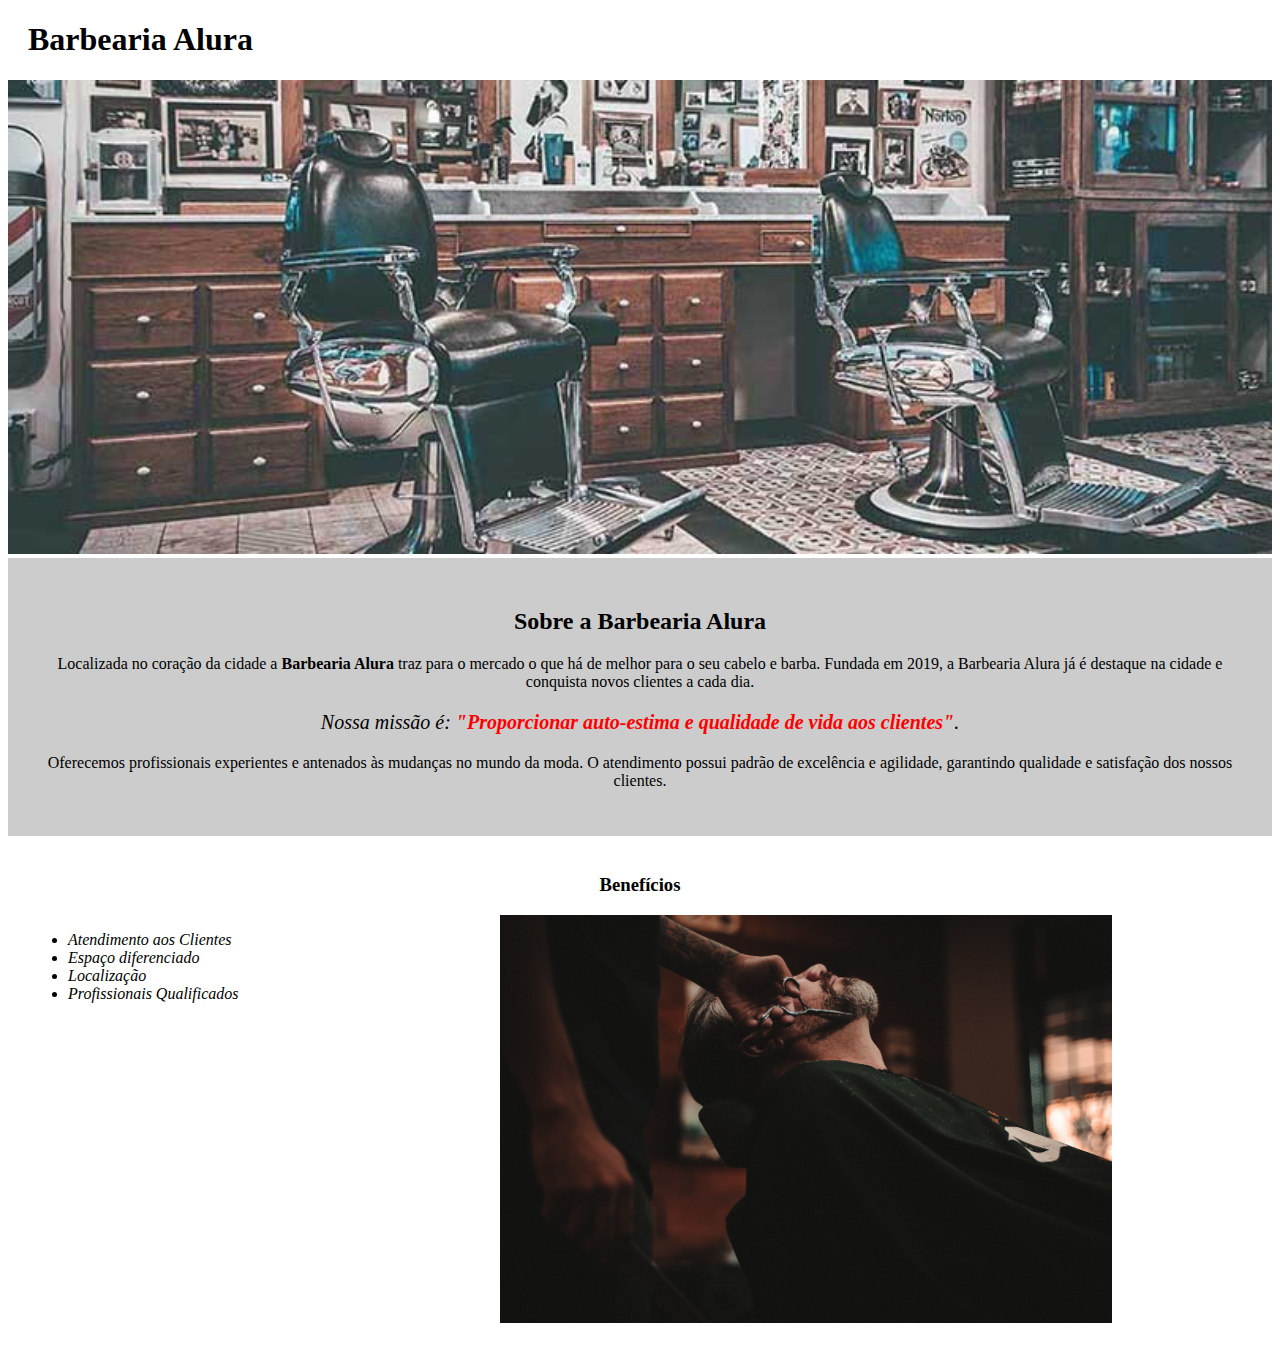
==== index.html @ cf0c6922 "projeto Barbearia Alura" ====
<!DOCTYPE html>
<html lang="pt-br">
	<head>
		<meta charset="UTF-8">
		<title>Barbearia Alura</title>
		<link rel="stylesheet" href="style-home.css">
	</head>

	<body>
		<header>
			<h1 class="titulo-principal">Barbearia Alura</h1>
		</header>

		<img id="banner" src="banner.jpg">

		<div class="principal">
			<h2 class="titulo-centralizado">Sobre a Barbearia Alura</h2>
	 
			<p>Localizada no coração da cidade a <strong>Barbearia Alura</strong> traz para o mercado o que há de melhor para o seu cabelo e barba. Fundada em 2019, a Barbearia Alura já é destaque na cidade e conquista novos clientes a cada dia.</p>

			<p id="missao"><em>Nossa missão é: <strong>"Proporcionar auto-estima e qualidade de vida aos clientes"</strong>.</em></p>

			<p>Oferecemos profissionais experientes e antenados às mudanças no mundo da moda. O atendimento possui padrão de excelência e agilidade, garantindo qualidade e satisfação dos nossos clientes.</p>
		</div>

		<div class="beneficios">
			<h3 class="titulo-centralizado">Benefícios</h3>

			<ul>
				<li class="itens">Atendimento aos Clientes</li>
				<li class="itens">Espaço diferenciado</li>
				<li class="itens">Localização</li>
				<li class="itens">Profissionais Qualificados</li>
			</ul>

			<img src="beneficios.jpg" class="imagembeneficios">
		</div>

	</body>
</html>
---- style-home.css ----
#banner {
	width:100%;
}

.principal{
	background: #CCCCCC;
	padding: 30px;
}

.titulo-principal {
	padding-left: 20px;
}

.titulo-centralizado {
	text-align: center
}

p {
	text-align: center;
}

#missao {
	font-size: 20px
}

em strong {
	color: #FF0000;
}

.itens {
	font-style: italic
}

.beneficios {
	background: #FFFFFF;
	padding: 20px;
}

ul {
	display: inline-block;
	vertical-align: top;
	width: 20%;
	margin-right: 15%;
}

.imagembeneficios {
	width: 50%;
}
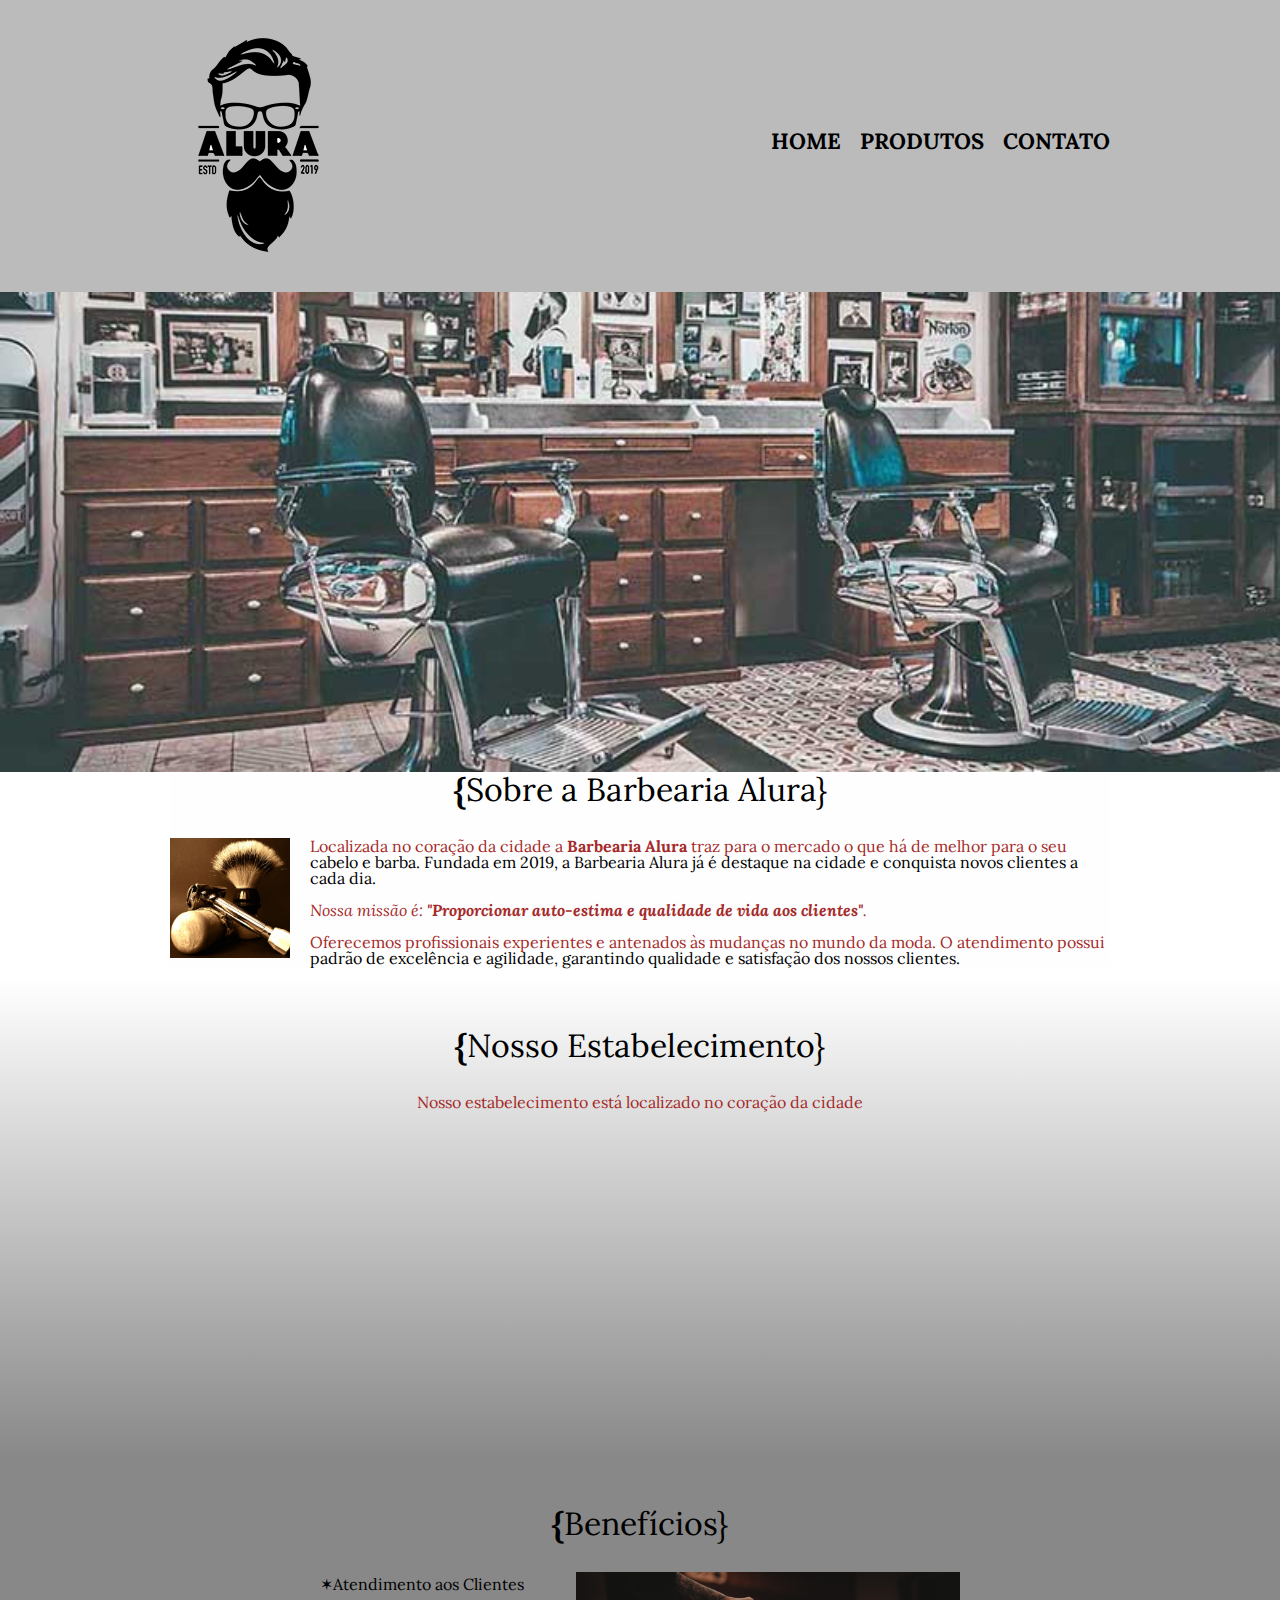
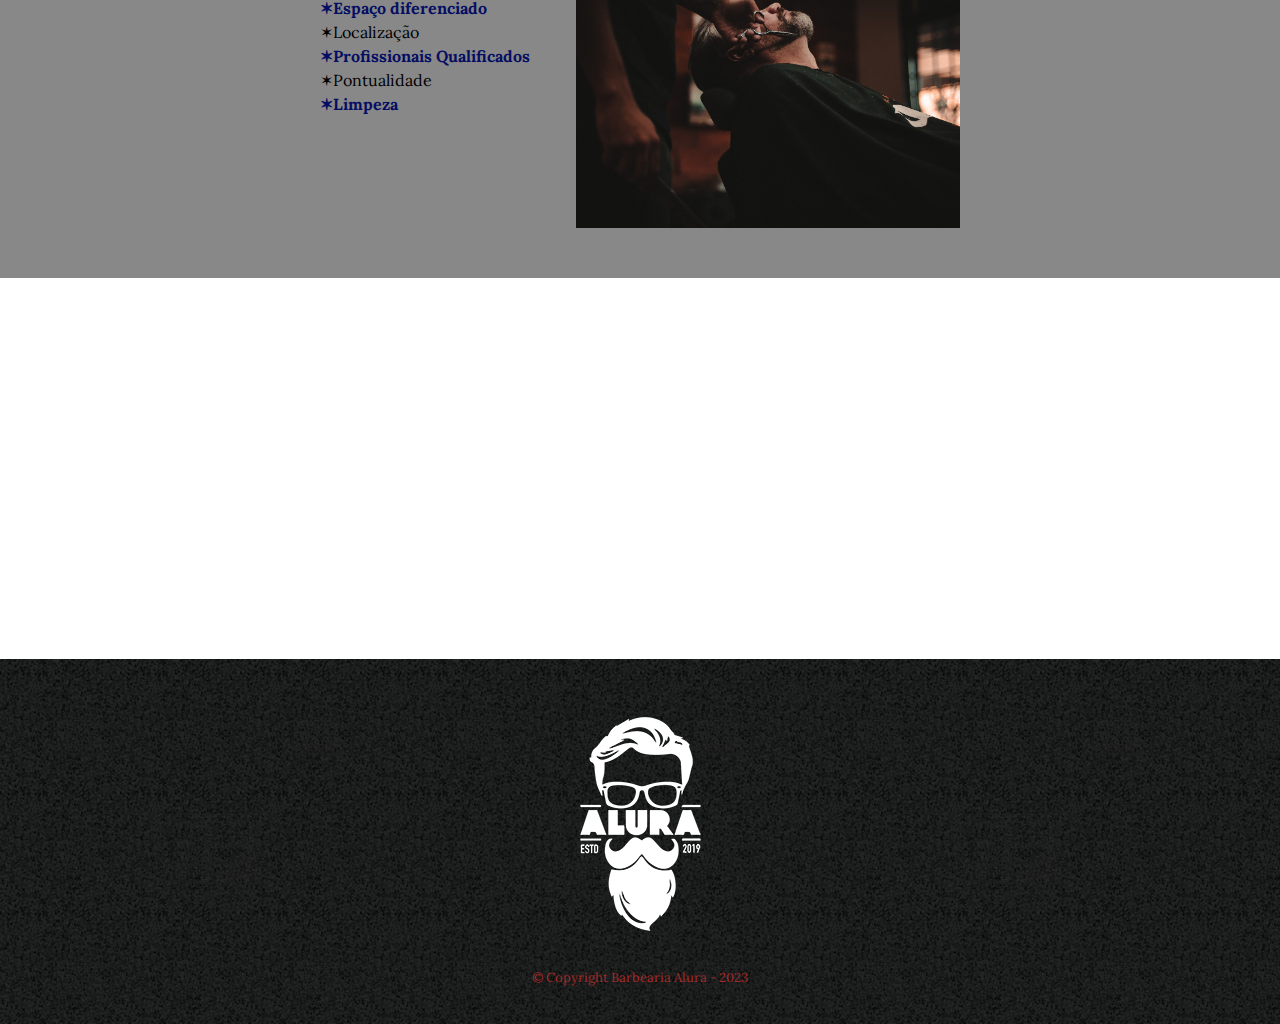
==== commit abd8af07: "estilização da página inicial" ====
--- a/index.html
+++ b/index.html
@@ -1,40 +1,87 @@
 <!DOCTYPE html>
 <html lang="pt-br">
-	<head>
-		<meta charset="UTF-8">
-		<title>Barbearia Alura</title>
-		<link rel="stylesheet" href="style-home.css">
-	</head>
 
-	<body>
-		<header>
-			<h1 class="titulo-principal">Barbearia Alura</h1>
-		</header>
+<head>
+	<meta charset="UTF-8">
+	<title>Barbearia Alura</title>
+	<link rel="stylesheet" href="reset.css">
+	<link rel="stylesheet" href="style.css">
+	<link href="https://fonts.googleapis.com/css2?family=Lora:ital,wght@0,400;0,500;0,600;0,700;1,400;1,500;1,600;1,700&display=swap" rel="stylesheet">
+</head>
 
-		<img id="banner" src="banner.jpg">
+<body>
+	<header>
+		<div class="caixa">
+			<h1><img src="./assets/logo.png"></h1>
 
-		<div class="principal">
-			<h2 class="titulo-centralizado">Sobre a Barbearia Alura</h2>
-	 
-			<p>Localizada no coração da cidade a <strong>Barbearia Alura</strong> traz para o mercado o que há de melhor para o seu cabelo e barba. Fundada em 2019, a Barbearia Alura já é destaque na cidade e conquista novos clientes a cada dia.</p>
+			<nav>
+				<ul>
+					<li><a href="index.html">Home</a></li>
+					<li><a href="produtos.html">Produtos</a></li>
+					<li><a href="contato.html">Contato</a></li>
+				</ul>
+			</nav>
+		</div>
+	</header>
 
-			<p id="missao"><em>Nossa missão é: <strong>"Proporcionar auto-estima e qualidade de vida aos clientes"</strong>.</em></p>
+	<img class="banner" src="./assets/banner.jpg">
 
-			<p>Oferecemos profissionais experientes e antenados às mudanças no mundo da moda. O atendimento possui padrão de excelência e agilidade, garantindo qualidade e satisfação dos nossos clientes.</p>
+	<main>
+		<section class="principal">
+			<h2 class="titulo-principal">Sobre a Barbearia Alura</h2>
+
+			<img class="utensilios" src="./assets/utensilios.jpg" alt="utensilios de barbearia">
+
+			<p>Localizada no coração da cidade a <strong>Barbearia Alura</strong> traz para o mercado o que há de melhor
+				para o seu cabelo e barba. Fundada em 2019, a Barbearia Alura já é destaque na cidade e conquista novos
+				clientes a cada dia.</p>
+
+			<p id="missao"><em>Nossa missão é: <strong>"Proporcionar auto-estima e qualidade de vida aos
+						clientes"</strong>.</em></p>
+
+			<p>Oferecemos profissionais experientes e antenados às mudanças no mundo da moda. O atendimento possui
+				padrão de excelência e agilidade, garantindo qualidade e satisfação dos nossos clientes.</p>
+			</section>
+
+			<section class="mapa" >
+
+				<h3 class="titulo-principal" >Nosso Estabelecimento</h3>
+				
+				<p>Nosso estabelecimento está localizado no coração da cidade</p>
+				
+				<div class="mapa-conteudo">
+					<iframe src="https://www.google.com/maps/embed?pb=!1m18!1m12!1m3!1d3656.4483278365396!2d-46.63466568562861!3d-23.588249068469487!2m3!1f0!2f0!3f0!3m2!1i1024!2i768!4f13.1!3m3!1m2!1s0x94ce5a2b2ed7f3a1%3A0xab35da2f5ca62674!2sCaelum!5e0!3m2!1spt-BR!2sbr!4v1568814489656!5m2!1spt-BR!2sbr" width="100%" height="300" frameborder="0" style="border:0;" allowfullscreen=""></iframe>
+				</div>
+
+			</section>
+
+		<section class="beneficios">
+			<h3 class="titulo-principal">Benefícios</h3>
+
+			<div class="conteudo-beneficios">
+				<ul class="lista-beneficios">
+					<li class="itens">Atendimento aos Clientes</li>
+					<li class="itens">Espaço diferenciado</li>
+					<li class="itens">Localização</li>
+					<li class="itens">Profissionais Qualificados</li>
+					<li class="itens">Pontualidade</li>
+					<li class="itens">Limpeza</li>
+				</ul><img src="./assets/beneficios.jpg" class="imagem-beneficios">
+			</div>
+
+		</section>
+
+		<div class="video">
+			<iframe width="560" height="315" src="https://www.youtube.com/embed/wcVVXUV0YUY?start=19" title="YouTube video player" frameborder="0" allow="accelerometer; autoplay; clipboard-write; encrypted-media; gyroscope; picture-in-picture; web-share" allowfullscreen></iframe>
 		</div>
+	</main>
 
-		<div class="beneficios">
-			<h3 class="titulo-centralizado">Benefícios</h3>
 
-			<ul>
-				<li class="itens">Atendimento aos Clientes</li>
-				<li class="itens">Espaço diferenciado</li>
-				<li class="itens">Localização</li>
-				<li class="itens">Profissionais Qualificados</li>
-			</ul>
+	<footer>
+		<img src="./assets/logo-branco.png">
+		<p class="copyright">&copy; Copyright Barbearia Alura - 2023</p>
+	</footer>
 
-			<img src="beneficios.jpg" class="imagembeneficios">
-		</div>
+</body>
 
-	</body>
-</html>
+</html>--- a/style.css
+++ b/style.css
@@ -0,0 +1,262 @@
+
+body{
+	font-family: 'Lora', serif;
+}
+header {
+	background: #BBBBBB;
+	padding: 20px 0;
+}
+
+.caixa {
+	position: relative;
+	width: 940px;
+	margin: 0 auto;
+}
+
+nav {
+	position: absolute;
+	top: 110px;
+	right: 0;
+}
+
+nav li {
+	display: inline;
+	margin: 0 0 0 15px;
+}
+
+nav a {
+	text-transform: uppercase;
+	color: #000000;
+	font-weight: bold;
+	font-size: 22px;
+	text-decoration: none;
+}
+
+nav a:hover {
+	color: #C78C19;
+	text-decoration: underline;
+}
+
+.produtos {
+	width: 940px;
+	margin: 0 auto;
+	padding: 50px 0;
+}
+
+.produtos li {
+	display: inline-block;
+	text-align: center;
+	width: 30%;
+	vertical-align: top;
+	margin: 0 1.5%;
+	padding: 30px 20px;
+	box-sizing: border-box;
+	border: 2px solid #000000;
+	border-radius: 10px;
+}
+
+.produtos li:hover {
+	border-color: #C78C19;
+}
+
+.produtos li:active {
+	border-color: #088C19;	
+}
+
+.produtos li:hover h2 {
+	font-size: 34px;
+}
+
+.produtos h2 {
+	font-size: 30px;
+	font-weight: bold;
+}
+
+.produto-descricao {
+	font-size: 18px;
+}
+
+.produto-preco {
+	font-size: 22px;
+	font-weight: bold;
+	margin-top: 10px;
+}
+
+footer {
+	text-align: center;
+	background: url("./assets/bg.jpg");
+	padding: 40px 0;
+}
+
+.copyright {
+	color: #FFFFFF;
+	font-size: 13px;
+	margin: 20px 0 0;
+}
+
+
+
+form {
+	margin: 40px 0;
+}
+
+form label, form legend {
+	display:block;
+	font-size: 20px;
+	margin: 0 0 10px;
+}
+
+.input-padrao {
+	display: block;
+	margin: 0 0 20px;
+	padding: 10px 25px;
+	width: 50%;
+}
+
+.checkbox {
+	margin: 20px 0;
+}
+
+.enviar {
+	width:40%;
+	padding: 15px 0;
+	background: orange;
+	color: white;
+	font-weight: bold;
+	font-size: 18px;
+	border: none;
+	border-radius: 5px;
+	transition: 1s all;
+	cursor: pointer;
+}
+
+.enviar:hover {
+	background: darkorange;
+	transform: scale(1.2);
+}
+
+table {
+	margin: 20px 0 40px;
+}
+
+thead {
+	background: #555555;
+	color: white;
+	font-weight: bold;
+}
+
+td, th {
+	border: 1px solid #000000;
+	padding: 8px 15px;
+}
+/*css da página index (inicial*/
+
+.banner {
+	width:100%;
+}
+
+.titulo-principal{
+	clear: left;/*limpa o float a esquerda*/
+	text-align: center;
+	font-size: 2em;/*2x o tamanho base*/
+	margin: 0 0 1em;
+}
+
+.titulo-principal:first-letter {
+    font-weight: bold;
+}
+p:first-line{
+color: brown;
+}
+.titulo-principal:before{
+	content: "{";
+
+}
+.titulo-principal:after{
+	content: "}";
+}
+
+.principal{
+	width: 940px;
+	margin: 0 auto;
+	background: #FEFEFE;
+	padding: 3m 0;
+}
+
+.principal p {
+	margin: 0 0 1em;
+}
+
+.principal strong{
+	font-weight: bold;
+}
+
+.principal em{
+	font-style: italic;
+}
+
+.imagem-beneficios{
+	width: 60%;
+}
+.lista-beneficios{
+	vertical-align: top;
+	display: inline-block;
+	width: 40%;
+}
+
+.itens{
+	line-height: 1.5;
+}
+.itens:nth-child(2n){
+	color: #050e63;
+	font-weight: bold;
+
+}
+.itens:last-child{
+	font-style: unset;
+}
+.itens:before{
+	content:"✶";
+}
+.utensilios{
+	width: 120px;
+	float: left;
+	margin: 0 20px 20px 0; /*cima direita baixo esquerda*/
+}
+.mapa{
+	padding: 3em 0;
+	background: linear-gradient( #FEFEFE,#888888);
+	
+}
+
+.mapa-conteudo{
+	width: 940px;
+	margin: 0 auto;
+}
+
+.mapa p{
+	margin: 0 2em;
+	text-align: center;
+}
+.beneficios{
+	padding: 3em;
+	background: #888888;
+}
+.video{
+	width: 500px;
+	margin: 2em auto;
+}
+
+.conteudo-beneficios{
+
+width: 640px;
+margin: 0 auto;
+}
+
+
+
+
+
+
+
+
